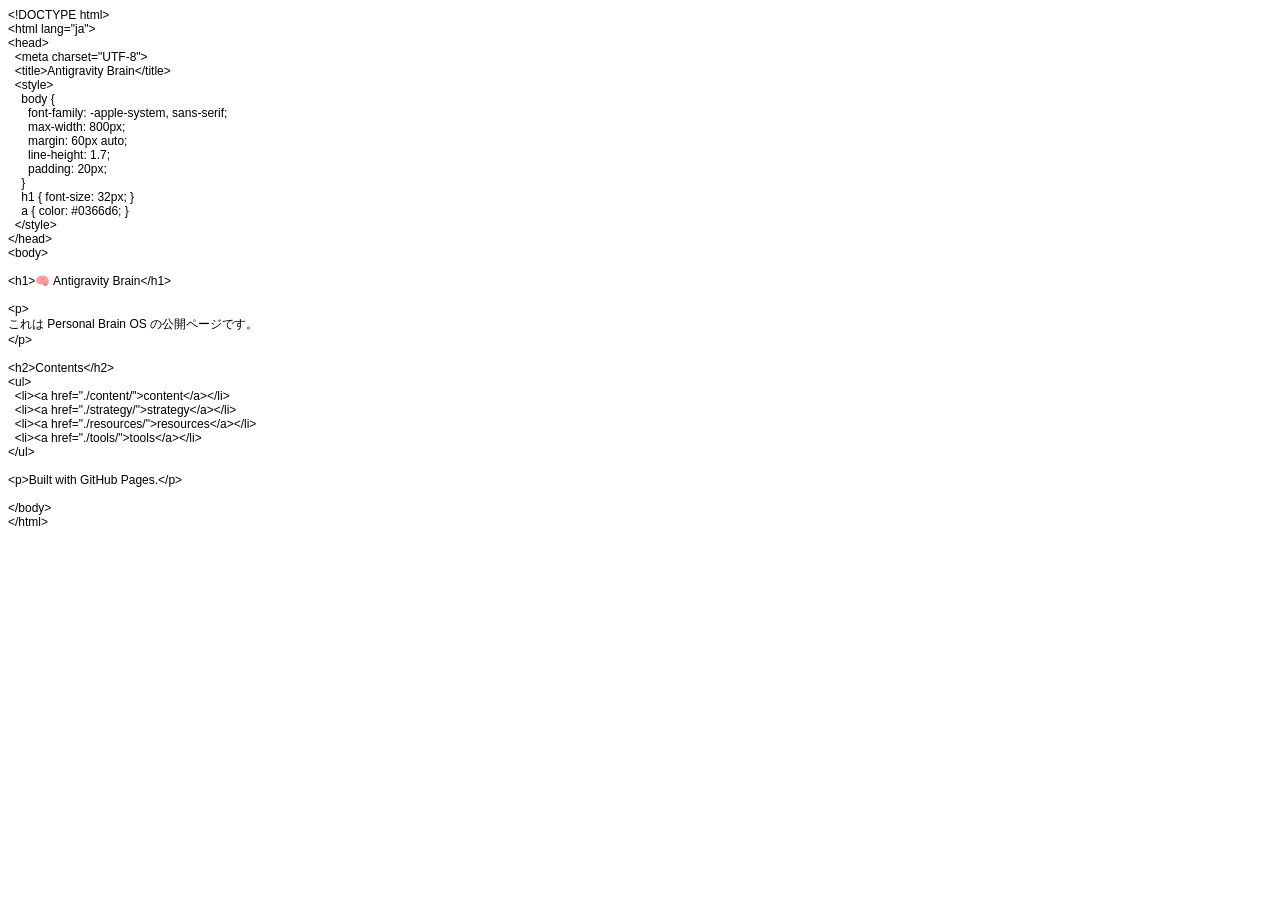
==== index.html @ 551771a7 "Initial commit" ====
<!DOCTYPE html PUBLIC "-//W3C//DTD HTML 4.01//EN" "http://www.w3.org/TR/html4/strict.dtd">
<html>
<head>
  <meta http-equiv="Content-Type" content="text/html; charset=utf-8">
  <meta http-equiv="Content-Style-Type" content="text/css">
  <title></title>
  <meta name="Generator" content="Cocoa HTML Writer">
  <meta name="CocoaVersion" content="2575.7">
  <style type="text/css">
    p.p1 {margin: 0.0px 0.0px 0.0px 0.0px; font: 12.0px Helvetica}
    p.p2 {margin: 0.0px 0.0px 0.0px 0.0px; font: 12.0px Helvetica; min-height: 14.0px}
  </style>
</head>
<body>
<p class="p1">&lt;!DOCTYPE html&gt;</p>
<p class="p1">&lt;html lang="ja"&gt;</p>
<p class="p1">&lt;head&gt;</p>
<p class="p1"><span class="Apple-converted-space">  </span>&lt;meta charset="UTF-8"&gt;</p>
<p class="p1"><span class="Apple-converted-space">  </span>&lt;title&gt;Antigravity Brain&lt;/title&gt;</p>
<p class="p1"><span class="Apple-converted-space">  </span>&lt;style&gt;</p>
<p class="p1"><span class="Apple-converted-space">    </span>body {</p>
<p class="p1"><span class="Apple-converted-space">      </span>font-family: -apple-system, sans-serif;</p>
<p class="p1"><span class="Apple-converted-space">      </span>max-width: 800px;</p>
<p class="p1"><span class="Apple-converted-space">      </span>margin: 60px auto;</p>
<p class="p1"><span class="Apple-converted-space">      </span>line-height: 1.7;</p>
<p class="p1"><span class="Apple-converted-space">      </span>padding: 20px;</p>
<p class="p1"><span class="Apple-converted-space">    </span>}</p>
<p class="p1"><span class="Apple-converted-space">    </span>h1 { font-size: 32px; }</p>
<p class="p1"><span class="Apple-converted-space">    </span>a { color: #0366d6; }</p>
<p class="p1"><span class="Apple-converted-space">  </span>&lt;/style&gt;</p>
<p class="p1">&lt;/head&gt;</p>
<p class="p1">&lt;body&gt;</p>
<p class="p2"><br></p>
<p class="p1">&lt;h1&gt;🧠 Antigravity Brain&lt;/h1&gt;</p>
<p class="p2"><br></p>
<p class="p1">&lt;p&gt;</p>
<p class="p1">これは Personal Brain OS の公開ページです。</p>
<p class="p1">&lt;/p&gt;</p>
<p class="p2"><br></p>
<p class="p1">&lt;h2&gt;Contents&lt;/h2&gt;</p>
<p class="p1">&lt;ul&gt;</p>
<p class="p1"><span class="Apple-converted-space">  </span>&lt;li&gt;&lt;a href="./content/"&gt;content&lt;/a&gt;&lt;/li&gt;</p>
<p class="p1"><span class="Apple-converted-space">  </span>&lt;li&gt;&lt;a href="./strategy/"&gt;strategy&lt;/a&gt;&lt;/li&gt;</p>
<p class="p1"><span class="Apple-converted-space">  </span>&lt;li&gt;&lt;a href="./resources/"&gt;resources&lt;/a&gt;&lt;/li&gt;</p>
<p class="p1"><span class="Apple-converted-space">  </span>&lt;li&gt;&lt;a href="./tools/"&gt;tools&lt;/a&gt;&lt;/li&gt;</p>
<p class="p1">&lt;/ul&gt;</p>
<p class="p2"><br></p>
<p class="p1">&lt;p&gt;Built with GitHub Pages.&lt;/p&gt;</p>
<p class="p2"><br></p>
<p class="p1">&lt;/body&gt;</p>
<p class="p1">&lt;/html&gt;</p>
</body>
</html>
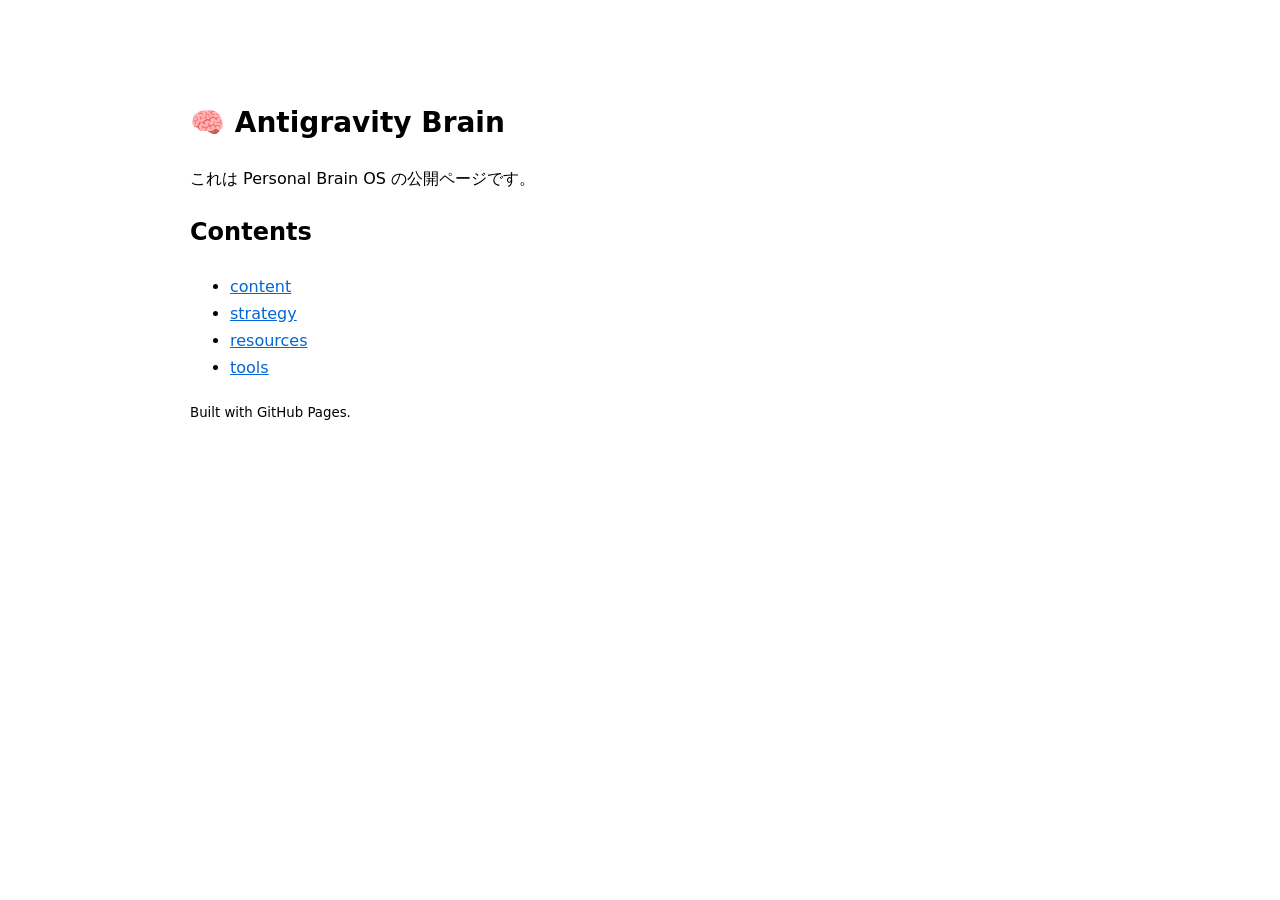
==== commit daab3037: "fix html rendering" ====
--- a/index.html
+++ b/index.html
@@ -1,53 +1,38 @@
-<!DOCTYPE html PUBLIC "-//W3C//DTD HTML 4.01//EN" "http://www.w3.org/TR/html4/strict.dtd">
-<html>
+<!doctype html>
+<html lang="ja">
 <head>
-  <meta http-equiv="Content-Type" content="text/html; charset=utf-8">
-  <meta http-equiv="Content-Style-Type" content="text/css">
-  <title></title>
-  <meta name="Generator" content="Cocoa HTML Writer">
-  <meta name="CocoaVersion" content="2575.7">
-  <style type="text/css">
-    p.p1 {margin: 0.0px 0.0px 0.0px 0.0px; font: 12.0px Helvetica}
-    p.p2 {margin: 0.0px 0.0px 0.0px 0.0px; font: 12.0px Helvetica; min-height: 14.0px}
-  </style>
+<meta charset="utf-8">
+<meta name="viewport" content="width=device-width, initial-scale=1">
+<title>Antigravity Brain</title>
+
+<style>
+body {
+  font-family: -apple-system, system-ui, sans-serif;
+  max-width: 900px;
+  margin: 60px auto;
+  line-height: 1.7;
+  padding: 20px;
+}
+h1 { font-size: 28px; }
+a { color: #0366d6; }
+</style>
 </head>
+
 <body>
-<p class="p1">&lt;!DOCTYPE html&gt;</p>
-<p class="p1">&lt;html lang="ja"&gt;</p>
-<p class="p1">&lt;head&gt;</p>
-<p class="p1"><span class="Apple-converted-space">  </span>&lt;meta charset="UTF-8"&gt;</p>
-<p class="p1"><span class="Apple-converted-space">  </span>&lt;title&gt;Antigravity Brain&lt;/title&gt;</p>
-<p class="p1"><span class="Apple-converted-space">  </span>&lt;style&gt;</p>
-<p class="p1"><span class="Apple-converted-space">    </span>body {</p>
-<p class="p1"><span class="Apple-converted-space">      </span>font-family: -apple-system, sans-serif;</p>
-<p class="p1"><span class="Apple-converted-space">      </span>max-width: 800px;</p>
-<p class="p1"><span class="Apple-converted-space">      </span>margin: 60px auto;</p>
-<p class="p1"><span class="Apple-converted-space">      </span>line-height: 1.7;</p>
-<p class="p1"><span class="Apple-converted-space">      </span>padding: 20px;</p>
-<p class="p1"><span class="Apple-converted-space">    </span>}</p>
-<p class="p1"><span class="Apple-converted-space">    </span>h1 { font-size: 32px; }</p>
-<p class="p1"><span class="Apple-converted-space">    </span>a { color: #0366d6; }</p>
-<p class="p1"><span class="Apple-converted-space">  </span>&lt;/style&gt;</p>
-<p class="p1">&lt;/head&gt;</p>
-<p class="p1">&lt;body&gt;</p>
-<p class="p2"><br></p>
-<p class="p1">&lt;h1&gt;🧠 Antigravity Brain&lt;/h1&gt;</p>
-<p class="p2"><br></p>
-<p class="p1">&lt;p&gt;</p>
-<p class="p1">これは Personal Brain OS の公開ページです。</p>
-<p class="p1">&lt;/p&gt;</p>
-<p class="p2"><br></p>
-<p class="p1">&lt;h2&gt;Contents&lt;/h2&gt;</p>
-<p class="p1">&lt;ul&gt;</p>
-<p class="p1"><span class="Apple-converted-space">  </span>&lt;li&gt;&lt;a href="./content/"&gt;content&lt;/a&gt;&lt;/li&gt;</p>
-<p class="p1"><span class="Apple-converted-space">  </span>&lt;li&gt;&lt;a href="./strategy/"&gt;strategy&lt;/a&gt;&lt;/li&gt;</p>
-<p class="p1"><span class="Apple-converted-space">  </span>&lt;li&gt;&lt;a href="./resources/"&gt;resources&lt;/a&gt;&lt;/li&gt;</p>
-<p class="p1"><span class="Apple-converted-space">  </span>&lt;li&gt;&lt;a href="./tools/"&gt;tools&lt;/a&gt;&lt;/li&gt;</p>
-<p class="p1">&lt;/ul&gt;</p>
-<p class="p2"><br></p>
-<p class="p1">&lt;p&gt;Built with GitHub Pages.&lt;/p&gt;</p>
-<p class="p2"><br></p>
-<p class="p1">&lt;/body&gt;</p>
-<p class="p1">&lt;/html&gt;</p>
+
+<h1>🧠 Antigravity Brain</h1>
+
+<p>これは Personal Brain OS の公開ページです。</p>
+
+<h2>Contents</h2>
+<ul>
+<li><a href="./content/">content</a></li>
+<li><a href="./strategy/">strategy</a></li>
+<li><a href="./resources/">resources</a></li>
+<li><a href="./tools/">tools</a></li>
+</ul>
+
+<p><small>Built with GitHub Pages.</small></p>
+
 </body>
 </html>
